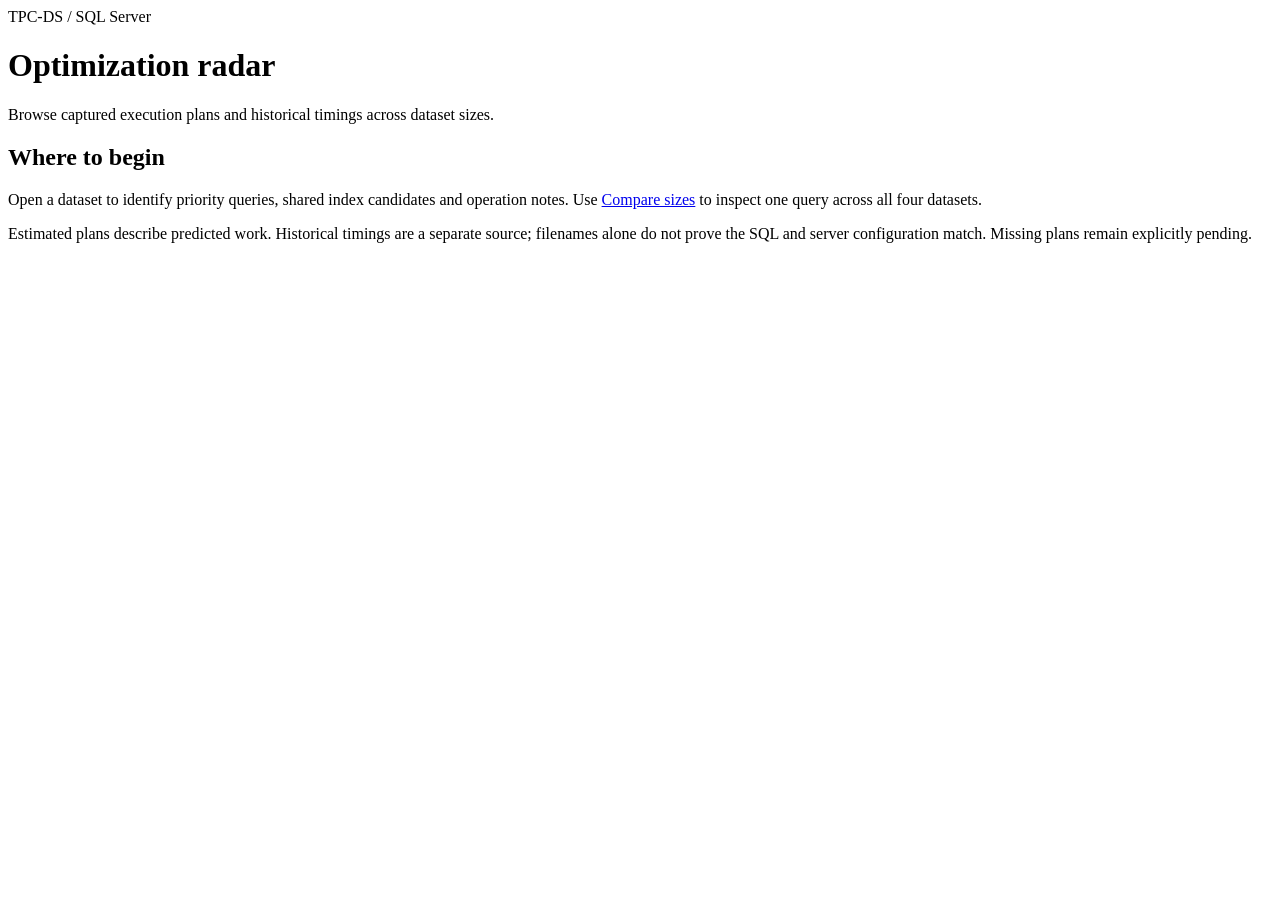
==== query_analyzer/web/templates/index.html @ defd4d1d "organize query analysis dashboard and add multiscale plan comparison" ====
<!doctype html>
<html lang="en">
<head>
<meta charset="utf-8">
<meta name="viewport" content="width=device-width,initial-scale=1">
<title>TPC-DS optimization radar</title>
<link rel="stylesheet" href="assets/dashboard.css">
</head>
<body>
<header>
<div class="eyebrow">TPC-DS / SQL Server</div>
<h1>Optimization radar</h1>
<p>Browse captured execution plans and historical timings across dataset sizes.</p>
</header>
<main>
<!--__NAV__-->
<div class="cards">
<!--__COVERAGE__-->
</div>
<section class="panel">
<h2>Where to begin</h2>
<p>Open a dataset to identify priority queries, shared index candidates and operation notes. Use <a href="comparison.html">Compare sizes</a> to inspect one query across all four datasets.</p>
<p>Estimated plans describe predicted work. Historical timings are a separate source; filenames alone do not prove the SQL and server configuration match. Missing plans remain explicitly pending.</p>
</section>
</main>
</body>
</html>
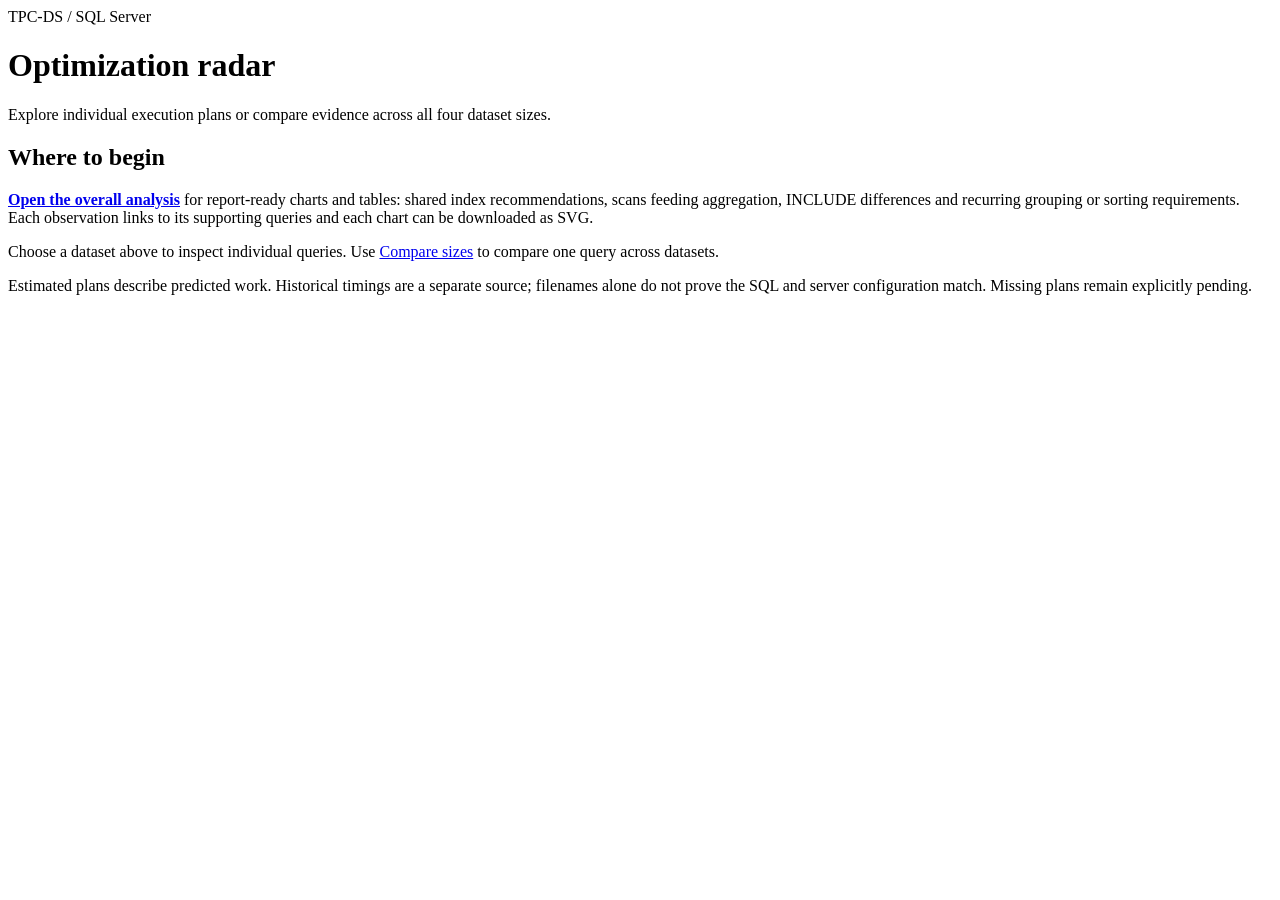
==== commit 69826c05: "improves overall analysis" ====
--- a/query_analyzer/web/templates/index.html
+++ b/query_analyzer/web/templates/index.html
@@ -10,7 +10,7 @@
 <header>
 <div class="eyebrow">TPC-DS / SQL Server</div>
 <h1>Optimization radar</h1>
-<p>Browse captured execution plans and historical timings across dataset sizes.</p>
+<p>Explore individual execution plans or compare evidence across all four dataset sizes.</p>
 </header>
 <main>
 <!--__NAV__-->
@@ -19,7 +19,8 @@
 </div>
 <section class="panel">
 <h2>Where to begin</h2>
-<p>Open a dataset to identify priority queries, shared index candidates and operation notes. Use <a href="comparison.html">Compare sizes</a> to inspect one query across all four datasets.</p>
+<p><a href="overall.html"><b>Open the overall analysis</b></a> for report-ready charts and tables: shared index recommendations, scans feeding aggregation, INCLUDE differences and recurring grouping or sorting requirements. Each observation links to its supporting queries and each chart can be downloaded as SVG.</p>
+<p>Choose a dataset above to inspect individual queries. Use <a href="comparison.html">Compare sizes</a> to compare one query across datasets.</p>
 <p>Estimated plans describe predicted work. Historical timings are a separate source; filenames alone do not prove the SQL and server configuration match. Missing plans remain explicitly pending.</p>
 </section>
 </main>
